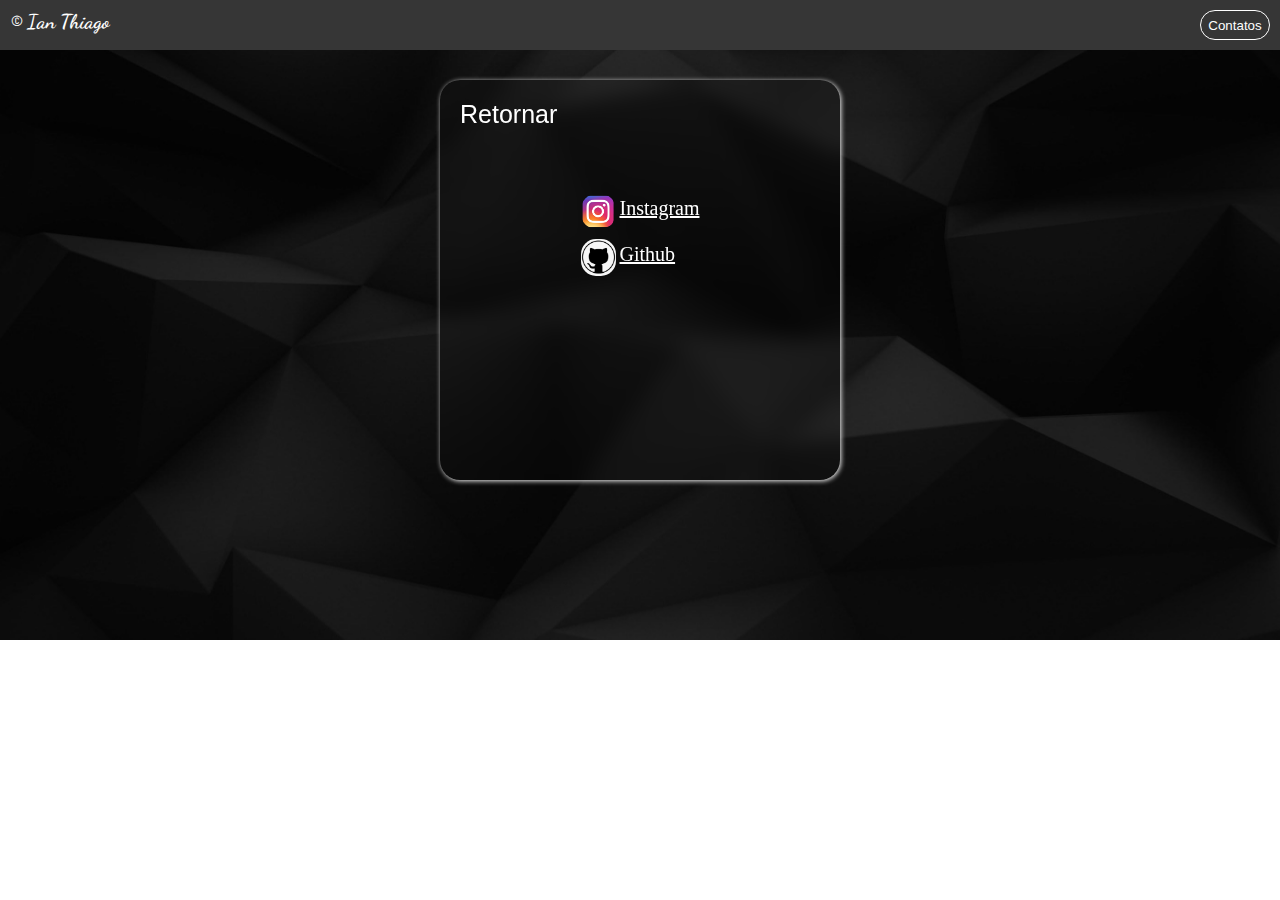
==== contatos.html @ 76233d70 "Criando meu repositorio" ====
<!DOCTYPE html>
<html lang="pt-br">
<head>
    <meta charset="UTF-8">
    <meta name="viewport" content="width=device-width, initial-scale=1.0">
    <link rel="stylesheet" href="css/main.css">
    <link rel="stylesheet" href="css/contatos.css">
    <title>Document</title>
</head>
<body>
    <header>
        <h1>&#169; Ian Thiago</h1>
        <nav>
            <button id="buttonContatos" onclick="contatos()"> Contatos</button>
        </nav>
    </header>
    <main>
        <div class="divButton">
            <button  class="box box1" id="returnButton" onclick="retornar()">Retornar</button>
        </div>
        
        <div class="lista">
            <ul>
            <li id="instagram">
                <div class="liImg1"><img src="images/instagram.png" alt="" width="40px"></div>
                <div class="liText1">Instagram</div>
                </li>
            <li id="github">
                <div class="liImg2"><img src="images/github.png" alt=""></div>
                <div class="liText2">Github</div>
            </li>
        </ul>
        </div>
        
    </main>
    <script src="scripts/main.js"></script>
</body>
</html>
---- css/main.css ----
@import url('https://fonts.googleapis.com/css2?family=Dancing+Script:wght@400..700&display=swap');
*{
    margin: 0px;
    padding: 0px;
}
body{
    background-image: url("../images/wallpaperflare-cropped.jpg");
    background-position: center;
    background-size: cover;
    background-repeat: no-repeat;
    height: 100%;
}
header{
    position: fixed; 
    z-index: 1000;
    top: 0; 
    left: 0; 
    background-color: rgb(54, 54, 54);
    width: 100%;
    height: 40px;
    padding-top: 10px;
    margin-bottom: 20px;
}
header h1{
    display: inline;
    font-family: "Dancing Script", cursive;
    font-optical-sizing: auto;
    font-style: normal;
    font-size: 20px;
    color: white;
    padding-left: 10px;
}
nav{
    display: inline;
    float: right;
    padding-right: 10px;
}
nav button{
    height: 30px;
    width: 70px;
    border-radius: 20px;
    background-color: rgb(54, 54, 54);
    border: 1px solid white;
    color: white;
    cursor: pointer;
}
nav button:hover{
    background-color: rgb(46, 46, 46);
}
---- css/contatos.css ----
main{
    margin-top: 200px;
    width: 400px;
    height: 400px;
    box-shadow: 1px 1px 5px rgb(245, 245, 245);
    backdrop-filter: blur(10px);
    margin: auto;
    border-radius: 20px;
    position: relative;
}
.box{
    position: absolute;
}
.box1{
    top: 20px;
    left: 20px;
    cursor: pointer;
    color: rgb(255, 255, 255);
    background-color: transparent;
    border: none;
    font-size: 25px;
}
.box1:hover{
    text-decoration: underline;
}
.box1:active{
    color: rgb(189, 189, 189);
}
.lista{
    display: flex;
    justify-content: center;
    align-items: center;
    height: 300px;
    margin-top: 80px;
}
li{
    list-style-type: none;
    margin-top: 10px;
}
li div{
    display: inline;
}
.liImg1 img{
    border-radius: 15px;
    width: 35px;
    vertical-align: middle; 
}
.liText1{
    text-decoration:underline;
    cursor: pointer;
    color: white;
    font-size: 20px;
}
.liText1:hover{
    color: rgb(189, 189, 189);
}
.liImg2 img{
    border-radius: 15px;
    width: 35px;
    vertical-align: middle;
}
.liText2{
    text-decoration:underline;
    cursor: pointer;
    color: white;
    font-size: 20px;
}
.liText2:hover{
    color: rgb(189, 189, 189);
}
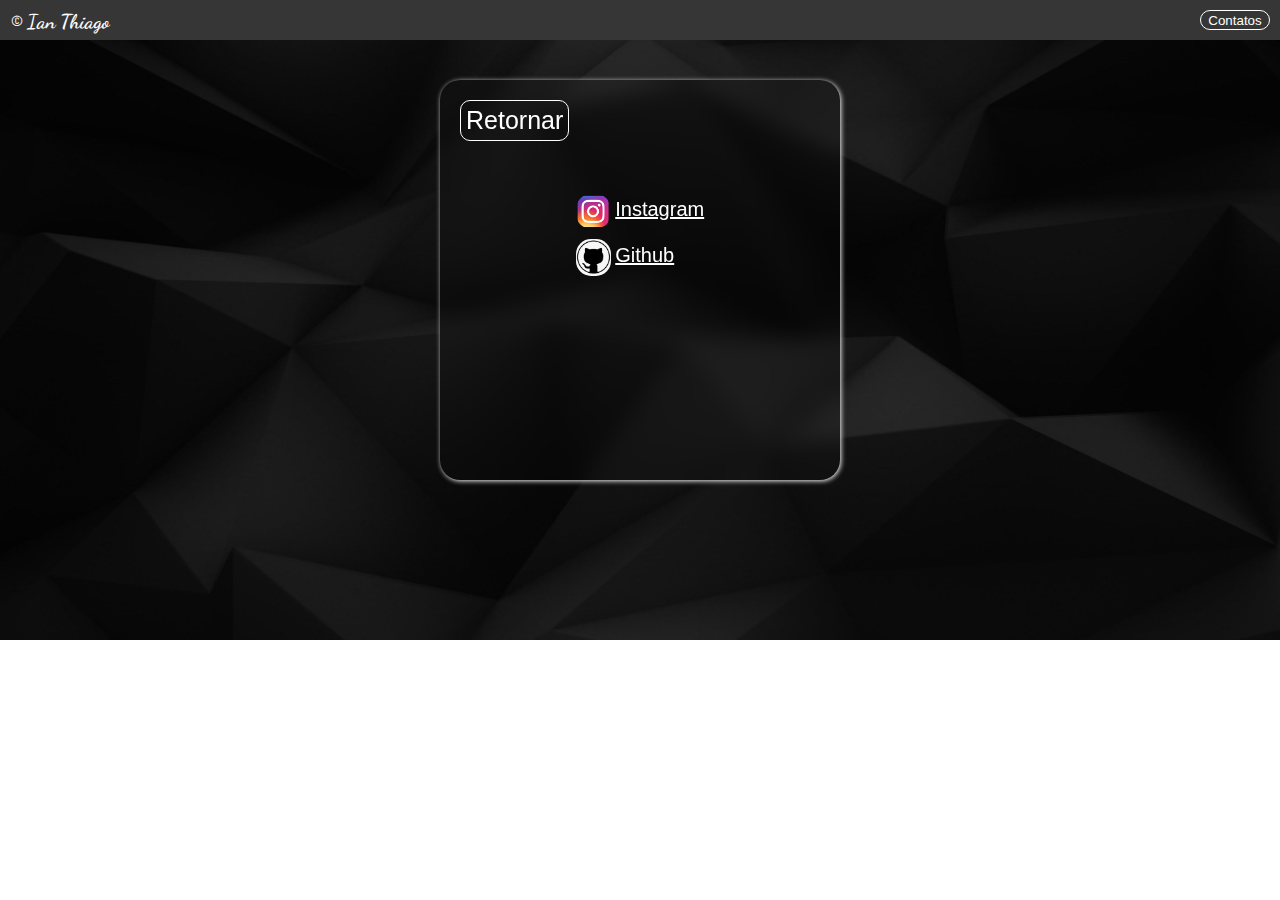
==== commit 69514f11: "Adicionando conteúdo a página" ====
--- a/contatos.html
+++ b/contatos.html
@@ -3,9 +3,10 @@
 <head>
     <meta charset="UTF-8">
     <meta name="viewport" content="width=device-width, initial-scale=1.0">
-    <link rel="stylesheet" href="css/main.css">
+    <link rel="shortcut icon" href="images/android-chrome-192x192.png" type="image/x-icon">
+    <link rel="stylesheet" href="css/header.css">
     <link rel="stylesheet" href="css/contatos.css">
-    <title>Document</title>
+    <title>Contatos</title>
 </head>
 <body>
     <header>
@@ -21,11 +22,11 @@
         
         <div class="lista">
             <ul>
-            <li id="instagram">
+            <li id="instagram" onclick="entrar(this)" onmouseenter="mudarStyle(this)">
                 <div class="liImg1"><img src="images/instagram.png" alt="" width="40px"></div>
                 <div class="liText1">Instagram</div>
                 </li>
-            <li id="github">
+            <li id="github" onclick="entrar(this)">
                 <div class="liImg2"><img src="images/github.png" alt=""></div>
                 <div class="liText2">Github</div>
             </li>
--- a/css/header.css
+++ b/css/header.css
@@ -0,0 +1,50 @@
+@import url('https://fonts.googleapis.com/css2?family=Dancing+Script:wght@400..700&display=swap');
+*{
+    margin: 0px;
+    padding: 0px;
+    box-sizing: border-box;
+    font-family: Arial, Helvetica, sans-serif;
+}
+body{
+    background-image: url("../images/wallpaperflare-cropped.jpg");
+    background-position: center;
+    background-size: cover;
+    background-repeat: no-repeat;
+}
+header{
+    position: fixed; 
+    z-index: 1000;
+    top: 0; 
+    left: 0; 
+    background-color: rgb(54, 54, 54);
+    width: 100%;
+    height: 40px;
+    padding-top: 10px;
+    margin-bottom: 20px;
+}
+header h1{
+    display: inline;
+    font-family: "Dancing Script", cursive;
+    font-optical-sizing: auto;
+    font-style: normal;
+    font-size: 20px;
+    color: white;
+    padding-left: 10px;
+}
+nav{
+    display: inline;
+    float: right;
+    padding-right: 10px;
+}
+nav button{
+    height: 20px;
+    width: 70px;
+    border-radius: 20px;
+    background-color: rgb(54, 54, 54);
+    border: 1px solid white;
+    color: white;
+    cursor: pointer;
+}
+nav button:hover{
+    background-color: rgb(46, 46, 46);
+}--- a/css/contatos.css
+++ b/css/contatos.css
@@ -17,7 +17,9 @@
     cursor: pointer;
     color: rgb(255, 255, 255);
     background-color: transparent;
-    border: none;
+    border: 1px solid white;
+    padding: 5px;
+    border-radius: 10px;
     font-size: 25px;
 }
 .box1:hover{
@@ -34,6 +36,7 @@
     margin-top: 80px;
 }
 li{
+    cursor: pointer;
     list-style-type: none;
     margin-top: 10px;
 }
@@ -47,11 +50,10 @@
 }
 .liText1{
     text-decoration:underline;
-    cursor: pointer;
     color: white;
     font-size: 20px;
 }
-.liText1:hover{
+#instagram:hover .liText1{
     color: rgb(189, 189, 189);
 }
 .liImg2 img{
@@ -61,10 +63,9 @@
 }
 .liText2{
     text-decoration:underline;
-    cursor: pointer;
     color: white;
     font-size: 20px;
 }
-.liText2:hover{
+#github:hover .liText2{
     color: rgb(189, 189, 189);
 }